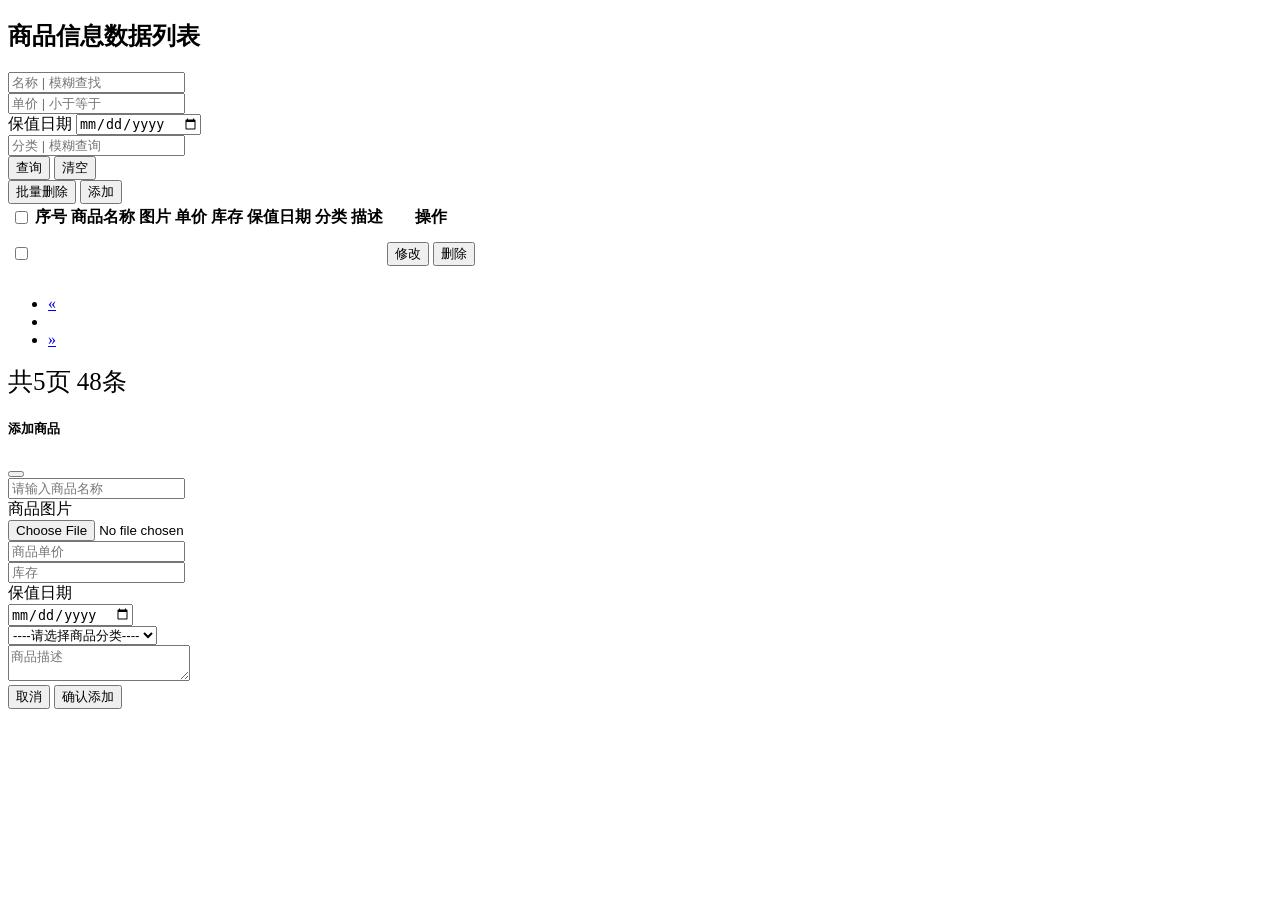
==== src/main/webapp/WEB-INF/templates/dataList.html @ c2b007db "分页按钮高亮" ====
<!DOCTYPE html>
<html lang="zh-CN">
<head>
    <!-- 必须的 meta 标签 -->
    <meta charset="utf-8">
    <meta name="viewport" content="width=device-width, initial-scale=1">
    <title></title>
    <!-- 导入bootstrap5的框架样式文件 -->
    <link rel="stylesheet" type="text/css" href="static/css/bootstrap.min.css"/>
    <link rel="stylesheet" type="text/css" href="static/bs-icons/bootstrap-icons.css"/>
</head>
<body>

<div id="app" class="container-fluid">
    <h2 class="text-center my-4">商品信息数据列表</h2>
    <div class="m-2">
        <div>
            <form th:object="${pageVo.searchVo}" class="row g-2">
                <div class="col-auto">
                    <input type="text" name="gname" th:value="*{gname}" placeholder="名称 | 模糊查找"
                           class="form-control" id="gname">
                </div>
                <div class="col-auto">
                    <input type="text" name="gprice" th:value="*{gprice}" placeholder="单价 | 小于等于"
                           class="form-control" id="gprice">
                </div>
                <div class="col-auto d-flex align-items-center">
                    <label for="maintainDate" class="w-50" style="text-align: center;">保值日期</label>
                    <input type="date" name="maintainDate" th:value="*{maintainDate}" class="form-control"
                           id="maintainDate">
                </div>
                <div class="col-auto">
                    <input type="text" name="classify" th:value="*{classify}" placeholder="分类 | 模糊查询"
                           class="form-control" id="classify">
                </div>
                <div class="col-auto">
                    <button type="button" onclick="submitSearch()" class="btn btn-primary">
                        <i class="bi bi-search"></i>
                        查询
                    </button>
                    <button type="reset" class="btn btn-outline-primary">
                        <i class="bi bi-eraser"></i>
                        清空
                    </button>
                </div>
            </form>
            <div class="my-2">
                <button class='btn btn-warning'>
                    <i class="bi bi-trash"></i>
                    批量删除
                </button>
                <button type="button" class='btn btn-success' data-bs-toggle="modal" data-bs-target="#addModal">
                    <i class="bi bi-plus-lg"></i>
                    添加
                </button>
            </div>
        </div>
        <table class="table table-bordered table-hover">
            <thead>
            <tr class="info">
                <th><input type="checkbox"/></th>
                <th>序号</th>
                <th>商品名称</th>
                <th>图片</th>
                <th>单价</th>
                <th>库存</th>
                <th>保值日期</th>
                <th>分类</th>
                <th>描述</th>
                <th>操作</th>
            </tr>
            </thead>
            <tbody id="tataBody">
            <tr th:each="goods:${pageVo.dataList}">
                <td><input type="checkbox"></td>
                <td th:text="${goods.gid}"></td>
                <td th:text="${goods.gname}"></td>
                <td>
                    <img th:src="${goods.gimg}" height="40"/>
                </td>
                <td th:text="${goods.gprice}"></td>
                <td th:text="${goods.gstock}"></td>
                <td th:text="${goods.maintaindate}"></td>
                <td th:text="${goods.classify}"></td>
                <td th:text="${goods.gdescribe}"></td>
                <td>
                    <button type="button" class="btn btn-primary btn-sm">
                        <i class="bi bi-pencil-fill"></i>
                        修改
                    </button>
                    <button type="button" class="btn btn-danger btn-sm">
                        <i class="bi bi-trash-fill"></i>
                        删除
                    </button>
                </td>

            </tr>
            </tbody>
        </table>
        <!-- 分页 -->
        <nav class="row g-2" aria-label="Page navigation example">
            <ul class="pagination col-auto">
                <li class="page-item">
                    <a class="page-link" href="#" aria-label="Previous">
                        <span aria-hidden="true">&laquo;</span>
                    </a>
                </li>
                <li th:each="pNum : ${ #numbers.sequence(1, pageVo.pages) }"
                    th:class="|page-item ${ pageVo.currentPage == pNum ? 'active':'' }|">
                    <span class="page-link" href="#" th:onclick="|submitSearch(${pNum})|" th:text="${pNum}"></span>
                </li>

                <li class="page-item">
                    <a class="page-link" href="#" aria-label="Next">
                        <span aria-hidden="true">&raquo;</span>
                    </a>
                </li>
            </ul>
            <label class="col-auto" style="font-size: 25px;">
                共5页 48条
            </label>
        </nav>
    </div>

    <!--添加信息的模态窗口
        手动关闭模态框的代码：
        var myModalEl = document.getElementById('myModal')
        bootstrap.Modal.getInstance(myModalEl).hide()
    -->
    <div class="modal fade" id="addModal" tabindex="-1" aria-labelledby="addModalLabel" aria-hidden="true">
        <div class="modal-dialog">
            <div class="modal-content">
                <div class="modal-header">
                    <h5 class="modal-title" id="addModalLabel">添加商品</h5>
                    <button type="button" class="btn-close" data-bs-dismiss="modal" aria-label="Close"></button>
                </div>
                <div class="modal-body mx-4">
                    <form class="addForm row g-2" id="addForm">
                        <div class="col-auto">
                            <div style="width: 240px;">
                                <input type="text" class="form-control" placeholder="请输入商品名称" required/>
                            </div>
                        </div>
                        <div class="col-auto">
                            <label class="control-label">商品图片</label>
                            <div style="width: 240px;">
                                <input type="file" name="gimg" class="form-control"/>
                            </div>
                        </div>
                        <div class="col-auto">
                            <div style="width: 240px;">
                                <input type="number" class="form-control" placeholder="商品单价" required/>
                            </div>
                        </div>
                        <div class="col-auto">
                            <div style="width: 240px;">
                                <input type="number" class="form-control" placeholder="库存" required/>
                            </div>
                        </div>
                        <div class="col-auto">
                            <label class="control-label">保值日期</label>
                            <div style="width: 240px;">
                                <input type="date" class="form-control" required/>
                            </div>
                        </div>
                        <div class="col-auto">
                            <div style="width: 240px;">
                                <select class="form-control" name="category">
                                    <option value="">----请选择商品分类----</option>
                                    <option value="数码电器">数码电器</option>
                                    <option value="手机">手机</option>
                                    <option value="电脑">电脑</option>
                                    <option value="箱包皮具">箱包皮具</option>
                                </select>
                            </div>
                        </div>
                        <div class="">
                            <textarea class="form-control" placeholder="商品描述"></textarea>
                        </div>
                    </form>
                </div>
                <div class="modal-footer">
                    <button type="button" class="btn btn-outline-info" data-bs-dismiss="modal">取消</button>
                    <!--因为当前button提交按钮在form标签外部，需要使用form属性对form标签进行关联-->
                    <button type="button" form="addForm" class="btn btn-primary">确认添加</button>
                </div>
            </div>
        </div>
    </div>
</div>
<script type="text/javascript" src="static/js/bootstrap.bundle.min.js"></script>
<script src="static/js/jquery-1.12.4.min.js"></script>
<script>


    // 查询功能
    function submitSearch(page) {
        // 获取表单数据， 并且拼接为
        let formData = $("form").serialize();
        // 直接调用后端接口， 发送数据
        location.href = "dataList.html?" + formData + "&page=" + page;

    }
</script>
</body>
</html>
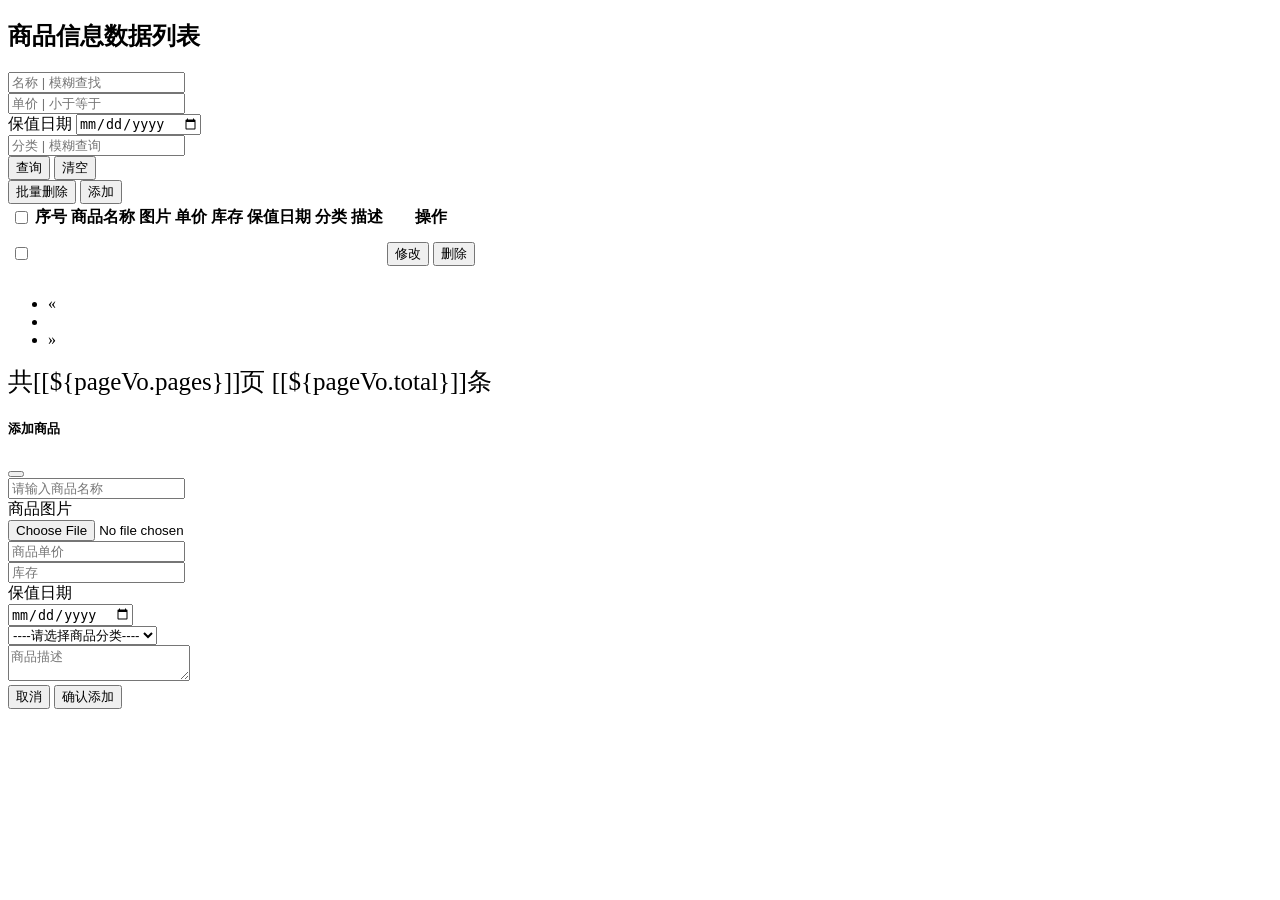
==== commit 403700f9: "分页数据显示和处理" ====
--- a/src/main/webapp/WEB-INF/templates/dataList.html
+++ b/src/main/webapp/WEB-INF/templates/dataList.html
@@ -100,24 +100,24 @@
         <!-- 分页 -->
         <nav class="row g-2" aria-label="Page navigation example">
             <ul class="pagination col-auto">
-                <li class="page-item">
-                    <a class="page-link" href="#" aria-label="Previous">
+                <li th:class="|page-item ${pageVo.isFirstPage() ? 'disabled':''}|">
+                    <span class="page-link" onclick="previous()" aria-label="Previous">
                         <span aria-hidden="true">&laquo;</span>
-                    </a>
+                    </span>
                 </li>
                 <li th:each="pNum : ${ #numbers.sequence(1, pageVo.pages) }"
                     th:class="|page-item ${ pageVo.currentPage == pNum ? 'active':'' }|">
                     <span class="page-link" href="#" th:onclick="|submitSearch(${pNum})|" th:text="${pNum}"></span>
                 </li>
 
-                <li class="page-item">
-                    <a class="page-link" href="#" aria-label="Next">
+                <li th:class="|page-item ${pageVo.isLastPage() ? 'disabled':''}|">
+                    <a class="page-link" onclick="next()" aria-label="Next">
                         <span aria-hidden="true">&raquo;</span>
                     </a>
                 </li>
             </ul>
             <label class="col-auto" style="font-size: 25px;">
-                共5页 48条
+                共[[${pageVo.pages}]]页 [[${pageVo.total}]]条
             </label>
         </nav>
     </div>
@@ -190,8 +190,26 @@
 </div>
 <script type="text/javascript" src="static/js/bootstrap.bundle.min.js"></script>
 <script src="static/js/jquery-1.12.4.min.js"></script>
-<script>
-
+<script th:inline="javascript">
+
+    // 下一页
+    function previous() {
+        // 获取当前页数减一
+        let currentPage = [[${pageVo.currentPage}]]
+        if (currentPage > 1) {
+            submitSearch(currentPage - 1)
+        }
+    }
+
+    // 上一页
+    function next() {
+        // 获取当前页数减一
+        let currentPage = [[${pageVo.currentPage}]]
+        let pages = [[${pageVo.pages}]]
+        if (currentPage < pages) {
+            submitSearch(currentPage + 1)
+        }
+    }
 
     // 查询功能
     function submitSearch(page) {
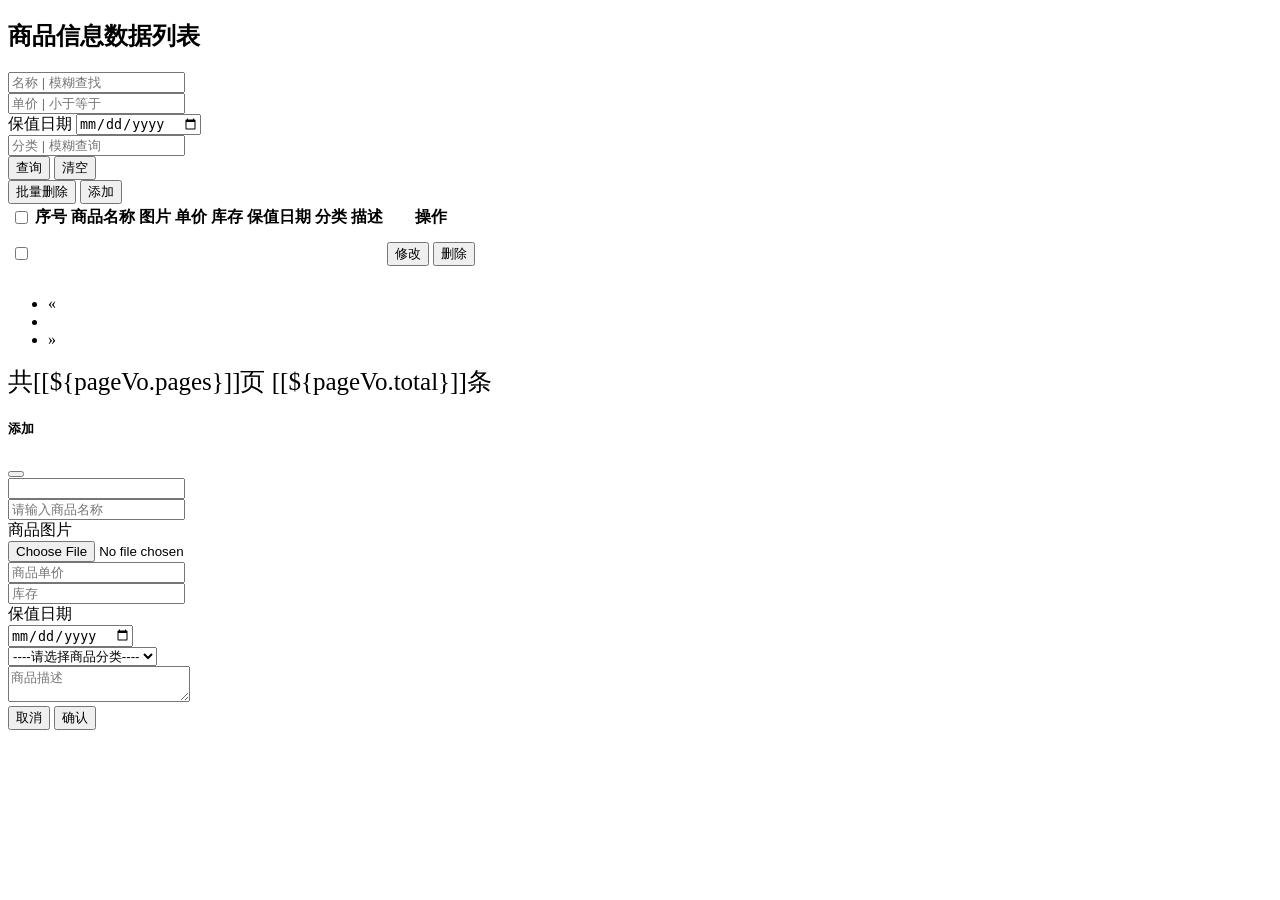
==== commit 3897d9f4: "完成修改功能" ====
--- a/src/main/webapp/WEB-INF/templates/dataList.html
+++ b/src/main/webapp/WEB-INF/templates/dataList.html
@@ -1,5 +1,6 @@
 <!DOCTYPE html>
 <html lang="zh-CN">
+
 <head>
     <!-- 必须的 meta 标签 -->
     <meta charset="utf-8">
@@ -9,16 +10,18 @@
     <link rel="stylesheet" type="text/css" href="static/css/bootstrap.min.css"/>
     <link rel="stylesheet" type="text/css" href="static/bs-icons/bootstrap-icons.css"/>
 </head>
+
 <body>
 
 <div id="app" class="container-fluid">
     <h2 class="text-center my-4">商品信息数据列表</h2>
     <div class="m-2">
         <div>
-            <form th:object="${pageVo.searchVo}" class="row g-2">
+            <form id="searchForm" th:object="${pageVo.searchVo}" class="row g-2">
                 <div class="col-auto">
                     <input type="text" name="gname" th:value="*{gname}" placeholder="名称 | 模糊查找"
-                           class="form-control" id="gname">
+                           class="form-control"
+                           id="gname">
                 </div>
                 <div class="col-auto">
                     <input type="text" name="gprice" th:value="*{gprice}" placeholder="单价 | 小于等于"
@@ -38,7 +41,7 @@
                         <i class="bi bi-search"></i>
                         查询
                     </button>
-                    <button type="reset" class="btn btn-outline-primary">
+                    <button type="reset" onclick="clearData()" class="btn btn-outline-primary">
                         <i class="bi bi-eraser"></i>
                         清空
                     </button>
@@ -49,7 +52,8 @@
                     <i class="bi bi-trash"></i>
                     批量删除
                 </button>
-                <button type="button" class='btn btn-success' data-bs-toggle="modal" data-bs-target="#addModal">
+                <button type="button" class='btn btn-success' data-bs-whatever="添加" data-bs-toggle="modal"
+                        data-bs-target="#addModal">
                     <i class="bi bi-plus-lg"></i>
                     添加
                 </button>
@@ -84,11 +88,12 @@
                 <td th:text="${goods.classify}"></td>
                 <td th:text="${goods.gdescribe}"></td>
                 <td>
-                    <button type="button" class="btn btn-primary btn-sm">
+                    <button type="button" class="btn btn-primary btn-sm" data-bs-whatever="修改" data-bs-toggle="modal"
+                            data-bs-target="#addModal">
                         <i class="bi bi-pencil-fill"></i>
                         修改
                     </button>
-                    <button type="button" class="btn btn-danger btn-sm">
+                    <button type="button" th:onclick="|delGoods(${goods.gid})|" class="btn btn-danger btn-sm">
                         <i class="bi bi-trash-fill"></i>
                         删除
                     </button>
@@ -97,17 +102,23 @@
             </tr>
             </tbody>
         </table>
+
+        <form id="delForm" action="" method="post">
+            <input type="hidden" name="_method" value="DELETE"/>
+        </form>
+
+
         <!-- 分页 -->
         <nav class="row g-2" aria-label="Page navigation example">
             <ul class="pagination col-auto">
                 <li th:class="|page-item ${pageVo.isFirstPage() ? 'disabled':''}|">
-                    <span class="page-link" onclick="previous()" aria-label="Previous">
-                        <span aria-hidden="true">&laquo;</span>
-                    </span>
+                        <span class="page-link" onclick="previous()" aria-label="Previous">
+                            <span aria-hidden="true">&laquo;</span>
+                        </span>
                 </li>
                 <li th:each="pNum : ${ #numbers.sequence(1, pageVo.pages) }"
                     th:class="|page-item ${ pageVo.currentPage == pNum ? 'active':'' }|">
-                    <span class="page-link" href="#" th:onclick="|submitSearch(${pNum})|" th:text="${pNum}"></span>
+                    <span class="page-link" th:onclick="|submitSearch(${pNum})|" th:text="${pNum}"></span>
                 </li>
 
                 <li th:class="|page-item ${pageVo.isLastPage() ? 'disabled':''}|">
@@ -123,22 +134,29 @@
     </div>
 
     <!--添加信息的模态窗口
-        手动关闭模态框的代码：
-        var myModalEl = document.getElementById('myModal')
-        bootstrap.Modal.getInstance(myModalEl).hide()
-    -->
+    手动关闭模态框的代码：
+    var myModalEl = document.getElementById('myModal')
+    bootstrap.Modal.getInstance(myModalEl).hide()
+-->
     <div class="modal fade" id="addModal" tabindex="-1" aria-labelledby="addModalLabel" aria-hidden="true">
         <div class="modal-dialog">
             <div class="modal-content">
                 <div class="modal-header">
-                    <h5 class="modal-title" id="addModalLabel">添加商品</h5>
+                    <h5 class="modal-title" id="addModalLabel">添加</h5>
                     <button type="button" class="btn-close" data-bs-dismiss="modal" aria-label="Close"></button>
                 </div>
                 <div class="modal-body mx-4">
-                    <form class="addForm row g-2" id="addForm">
-                        <div class="col-auto">
-                            <div style="width: 240px;">
-                                <input type="text" class="form-control" placeholder="请输入商品名称" required/>
+                    <form th:action="@{/product}" method="post" class="addForm row g-2" id="addForm">
+                        <div class="col-auto">
+                            <div style="width: 240px;">
+                                <input type="text" id="upGidT" name="gid" readonly class="form-control"/>
+
+                            </div>
+                        </div>
+                        <div class="col-auto">
+                            <div style="width: 240px;">
+                                <input type="text" id="upGname" name="gname" class="form-control" placeholder="请输入商品名称"
+                                       required/>
                             </div>
                         </div>
                         <div class="col-auto">
@@ -149,23 +167,24 @@
                         </div>
                         <div class="col-auto">
                             <div style="width: 240px;">
-                                <input type="number" class="form-control" placeholder="商品单价" required/>
-                            </div>
-                        </div>
-                        <div class="col-auto">
-                            <div style="width: 240px;">
-                                <input type="number" class="form-control" placeholder="库存" required/>
+                                <input type="number" id="upGprice" name="gprice" class="form-control" placeholder="商品单价"
+                                       required/>
+                            </div>
+                        </div>
+                        <div class="col-auto">
+                            <div style="width: 240px;">
+                                <input type="number" id="upGstock" name="gstock" class="form-control" placeholder="库存" required/>
                             </div>
                         </div>
                         <div class="col-auto">
                             <label class="control-label">保值日期</label>
                             <div style="width: 240px;">
-                                <input type="date" class="form-control" required/>
-                            </div>
-                        </div>
-                        <div class="col-auto">
-                            <div style="width: 240px;">
-                                <select class="form-control" name="category">
+                                <input type="date" id="upDate" name="maintaindate" class="form-control" required/>
+                            </div>
+                        </div>
+                        <div class="col-auto">
+                            <div style="width: 240px;">
+                                <select class="form-control" id="upClassify" name="classify">
                                     <option value="">----请选择商品分类----</option>
                                     <option value="数码电器">数码电器</option>
                                     <option value="手机">手机</option>
@@ -175,14 +194,14 @@
                             </div>
                         </div>
                         <div class="">
-                            <textarea class="form-control" placeholder="商品描述"></textarea>
+                            <textarea class="form-control" id="upGdescribe" name="gdescribe" placeholder="商品描述"></textarea>
                         </div>
                     </form>
                 </div>
                 <div class="modal-footer">
                     <button type="button" class="btn btn-outline-info" data-bs-dismiss="modal">取消</button>
                     <!--因为当前button提交按钮在form标签外部，需要使用form属性对form标签进行关联-->
-                    <button type="button" form="addForm" class="btn btn-primary">确认添加</button>
+                    <button type="submit" form="addForm" class="btn btn-primary">确认</button>
                 </div>
             </div>
         </div>
@@ -192,10 +211,77 @@
 <script src="static/js/jquery-1.12.4.min.js"></script>
 <script th:inline="javascript">
 
+    // 默认执行的功能
+    $(function () {
+        // 获取模态框，官方代码
+        var exampleModal = document.getElementById('addModal')
+        exampleModal.addEventListener('show.bs.modal', function (event) {
+            // 获取按钮对象
+            const button = event.relatedTarget
+            // 获取自定义属性设置的数据（点击按钮绑定的用来区分当前是添加还是修改的标识）
+            const recipient = button.getAttribute('data-bs-whatever')
+            // 直接将获取的标识数据作为模态框标题
+            $('#addModalLabel').text(recipient)
+            // 1. 如果是添加商品，需要移除隐藏域标签和记录gid的只读input标签
+            if (recipient === "添加") {
+                if ($("#hidden").length > 0) {
+                    // 删除隐藏域标签
+                    $("#hidden").remove()
+                }
+                // 移除记录gid的只读标签，因为添加时不需要gid
+                $("#upGidT").remove()
+                // 清空数据
+                $("#upGname").val('')
+                $("#upGprice").val('')
+                $("#upGstock").val('')
+                $("#upDate").val('')
+                $("#upClassify").val('')
+                $("#upGdescribe").val('')
+            }
+            // 2. 如果时修改商品，需要添加记录gid的只读标签和标识restful风格put请求的隐藏域标签
+            if (recipient === "修改") {
+                if ($("#hidden").length === 0) {
+                    // 添加隐藏域标签，有这个标签，再配合后端的隐藏域过滤器，
+                    // 才可以使用restful风格的put和delete请求
+                    $('#addForm').append(`<input id='hidden' type='hidden' name='_method'
+value='PUT'/>`)
+                }
+                if ($('#upGidT').length === 0) {
+                    // 添加gid的只读标签
+                    $('#addForm .gidDiv').append(`<input type='text' class='form-control'
+name='gid' id='upGidT' readonly />`)
+                }
+                // 回显数据
+                let tds = $(button).parent().siblings()
+                $("#upGidT").val(tds.eq(1).text())
+                $("#upGname").val(tds.eq(2).text())
+                $("#upGprice").val(tds.eq(4).text())
+                $("#upGstock").val(tds.eq(5).text())
+                $("#upDate").val(tds.eq(6).text().substring(0, 10))
+                $("#upClassify").val(tds.eq(7).text())
+                $("#upGdescribe").val(tds.eq(8).text())
+            }
+        })
+    })
+
+    // 删除功能
+    function delGoods(gid) {
+        if (confirm("是否确定要删除id为" + gid + "的商品？"))
+            // 获取表单dom元素
+            $("#delForm").attr("action", "product/" + gid);
+        // 提交表单
+        $("#delForm").submit();
+
+    }
+
+    function clearData() {
+        location.href = "dataList.html"
+    }
+
     // 下一页
     function previous() {
         // 获取当前页数减一
-        let currentPage = [[${pageVo.currentPage}]]
+        let currentPage = [[${ pageVo.currentPage }]]
         if (currentPage > 1) {
             submitSearch(currentPage - 1)
         }
@@ -204,8 +290,8 @@
     // 上一页
     function next() {
         // 获取当前页数减一
-        let currentPage = [[${pageVo.currentPage}]]
-        let pages = [[${pageVo.pages}]]
+        let currentPage = [[${ pageVo.currentPage }]]
+        let pages = [[${ pageVo.pages }]]
         if (currentPage < pages) {
             submitSearch(currentPage + 1)
         }
@@ -214,11 +300,12 @@
     // 查询功能
     function submitSearch(page) {
         // 获取表单数据， 并且拼接为
-        let formData = $("form").serialize();
+        let formData = $("#searchForm").serialize();
         // 直接调用后端接口， 发送数据
         location.href = "dataList.html?" + formData + "&page=" + page;
 
     }
 </script>
 </body>
+
 </html>
